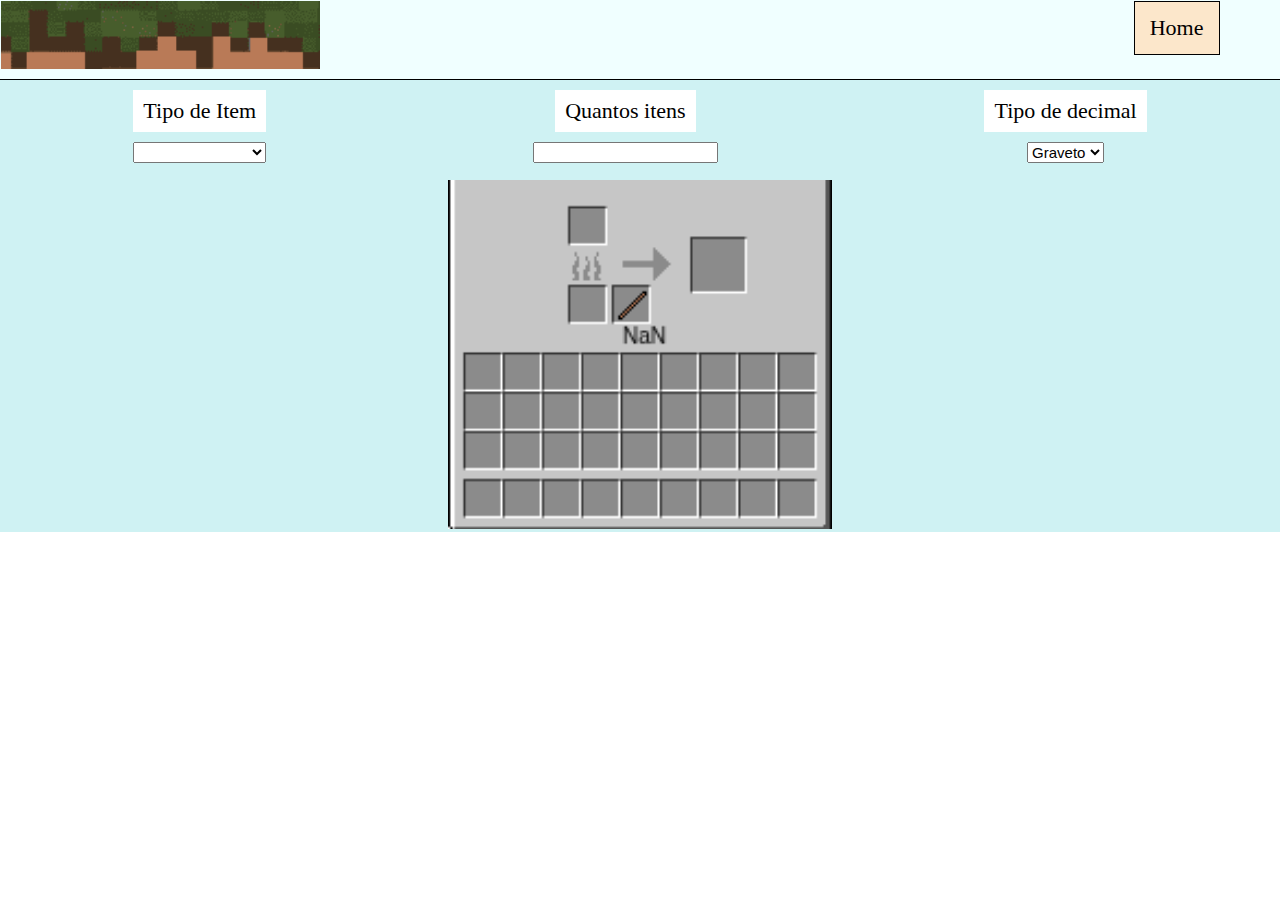
==== index.html @ de20a574 "Add files via upload" ====
<!DOCTYPE html>
<html>
<head>
	<meta charset="utf-8">
	<title>Calculadora Fornalha</title>
	<link rel="stylesheet" href="Reset.css">
	<link rel="stylesheet" href="Style.css">
	<link rel="stylesheet" href="Flexbox.css">
</head>
<body>
	<header>
		<div>
			<img src="Logo.png"></img>
			<nav>
					<ul><a href="index.html">Home</a></ul>
			</nav>
		</div>
	</header>
	<main>
		<section class="form">
			<form>
				<label for="carvão">Tipo de Item</label>
				<select id="carvão">
					<option value="0"></option>
					<option value="1">Carvão</option>
					<option value="2">Vara de Blase</option>
					<option value="3">Madeira</option>
					<option value="4">Bloco de Carvão</option>
					<option value="5">Lava</option>
					<option value="6">Graveto</option>
				</select>
				<label for="Itens">Quantos itens</label>
				<input type="number" id="Itens"></input>

				<label for="2carvão">Tipo de decimal</label>
				<select id="2carvão">
					<option value="0">Graveto</option>
					<option value="1">Madeira</option>
				</select>
			</form>
		<div class="canvas">
			<canvas width="176" height="160"></canvas>
		</div>
	</main>
</body>
	<script>
		var canvas = document.querySelector('canvas');
		var imagem = canvas.getContext('2d');
		var select = document.getElementById('carvão')
		
		var fornalha = new Image();
		fornalha.src = "furnacea.png";

		var carvãof = new Image();
		carvãof.src = "carvão.png";

		var varaf = new Image();
		varaf.src = "vara.png";

		var madeiraf = new Image();
		madeiraf.src = "madeira.png";

		var blcarvãof = new Image();
		blcarvãof.src = "blcarvão.png";

		var lavaf = new Image();
		lavaf.src = "lava.png";

		var gravetof = new Image();
		gravetof.src = "pal.png";

		var cb = new Array(
			"none",
			carvãof,
			varaf,
			madeiraf, 
			blcarvãof, 
			lavaf,
			gravetof
			);
		var slo = cb[select.value];

		function fornalhaf() {
			slo = cb[select.value];
			imagem.drawImage(fornalha, 0, 0);
			if(slo != "none") {
				imagem.drawImage(slo, 55, 48);
			}
		}
		setInterval(fornalhaf, 100);

		var qitens = document.getElementById('Itens');
		var queima = new Array(
			0,
			8,
			12,
			1,
			80,
			100,
			0.5
		)
		function alertar() {
			var selecdecimal = document.getElementById('2carvão');
			var decimalvalores = new Array(2, 1);
			var decimvl = decimalvalores[selecdecimal.value]
			var cbd = new Array(gravetof, madeiraf);
			var cbde = cbd[selecdecimal.value];
			var queimando = queima[select.value];
			if(qitens.value < 8 && select.value == 0 && qitens.value != 0) {
				select.value = 3;
			}
			if(qitens.value < 1 && select.value == 0 && qitens.value != 0) {
				select.value = 6;
			}
				var calculoinicial = qitens.value/queimando;
				var calculofinal = calculoinicial.toFixed(0);
				var queimadura = calculofinal*queimando;
				var calculodecimal = qitens.value - queimadura;
				if(calculodecimal < 0) {
					calculodecimal = calculodecimal + queimando;
					calculofinal = calculofinal - 1;
				}
				calculodecimal = calculodecimal*decimvl;
				imagem.drawImage(cbde, 75, 48);
				imagem.fillStyle = "Black";
				imagem.fillText(calculodecimal, 80, 75);

				if(qitens.value != 0 && select.value != 0) {
					if(qitens.value >= queimando) {
						imagem.fillStyle = "Black";
						imagem.fillText(calculofinal, 60, 75);
					}
				}
		}
		setInterval(alertar, 100)
	</script>
</html>
---- Style.css ----
.canvas {
    width: 30%;
    margin: 0 auto;
}
canvas {
    width: 100%;
}
header {
    background-color: azure;
    padding: 0.5px;
	padding-bottom: 10px;
	border-bottom: 1px solid black;
}
header img {
    width: 25%;
}
header ul {
    background-color: rgb(252, 231, 203);
    margin-right: 60px;
    font-size: 22px;
    padding: 15px;
    border: 1px solid black;
}
header a {
    text-decoration: none;
    color: black
}
header img {
    border: 0.5.px solid black;
}
main {
    background-color: rgb(207, 242, 243);
}
form {
    height: 100px;
}
label {
    font-size: 22px;
    background-color: white;
    padding: 10px;
    margin: 10px 0 10px 0;
}
select {
    font-size: 15px;
}
---- Flexbox.css ----
header div {
	display: flex;
    justify-content: space-between;
}
header ul {
    display: flex;
}
.form {
    display: flex;
    flex-flow: column;
}
form {
    display: flex;
    align-items: center;
    flex-flow: wrap column;
}
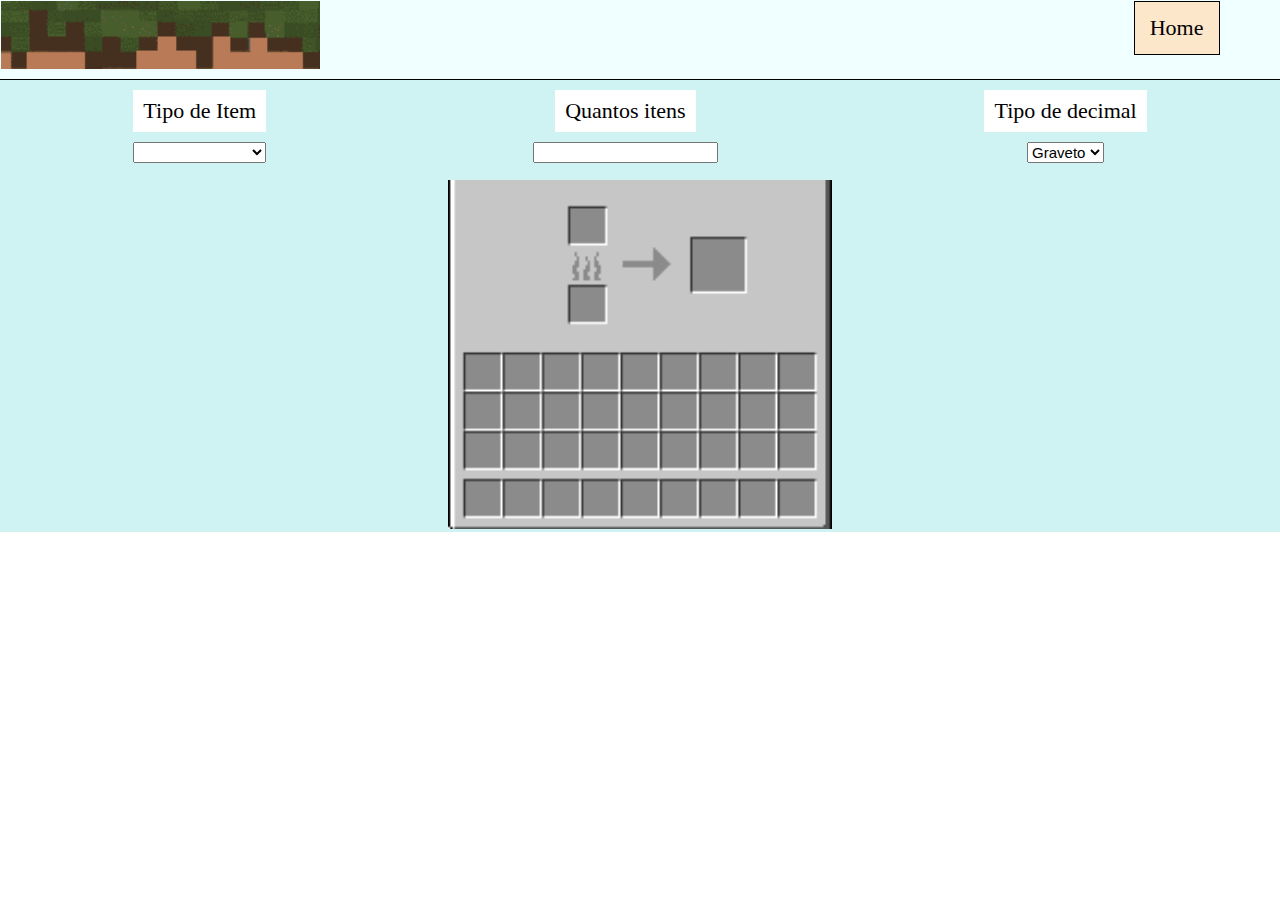
==== commit 5911e01d: "Add files via upload" ====
--- a/index.html
+++ b/index.html
@@ -120,17 +120,20 @@
 					calculodecimal = calculodecimal + queimando;
 					calculofinal = calculofinal - 1;
 				}
-				calculodecimal = calculodecimal*decimvl;
-				imagem.drawImage(cbde, 75, 48);
-				imagem.fillStyle = "Black";
-				imagem.fillText(calculodecimal, 80, 75);
-
+				if(!isNaN(calculodecimal)){
+				if(calculodecimal != 0) {
+					calculodecimal = calculodecimal*decimvl;
+					imagem.drawImage(cbde, 75, 48);
+					imagem.fillStyle = "Black";
+					imagem.fillText(calculodecimal, 80, 75);
+				}
 				if(qitens.value != 0 && select.value != 0) {
 					if(qitens.value >= queimando) {
 						imagem.fillStyle = "Black";
 						imagem.fillText(calculofinal, 60, 75);
 					}
 				}
+				}
 		}
 		setInterval(alertar, 100)
 	</script>
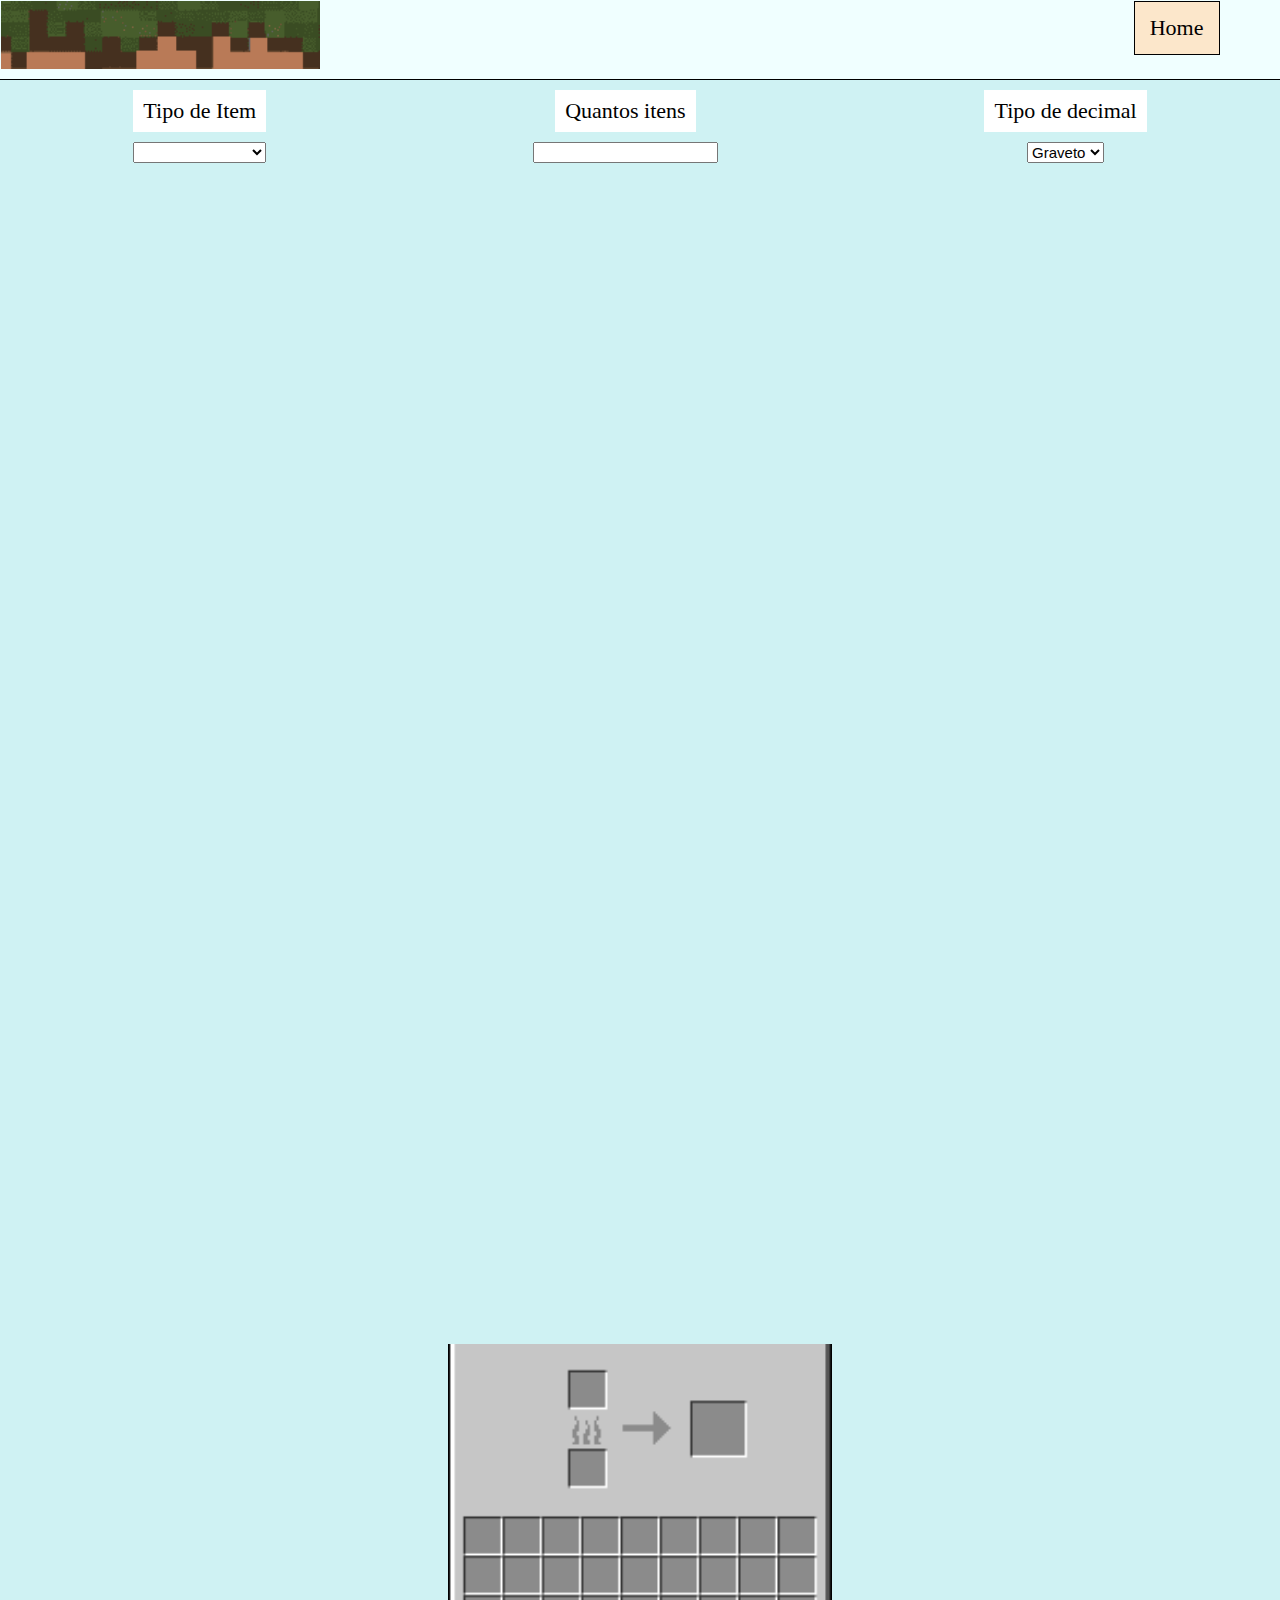
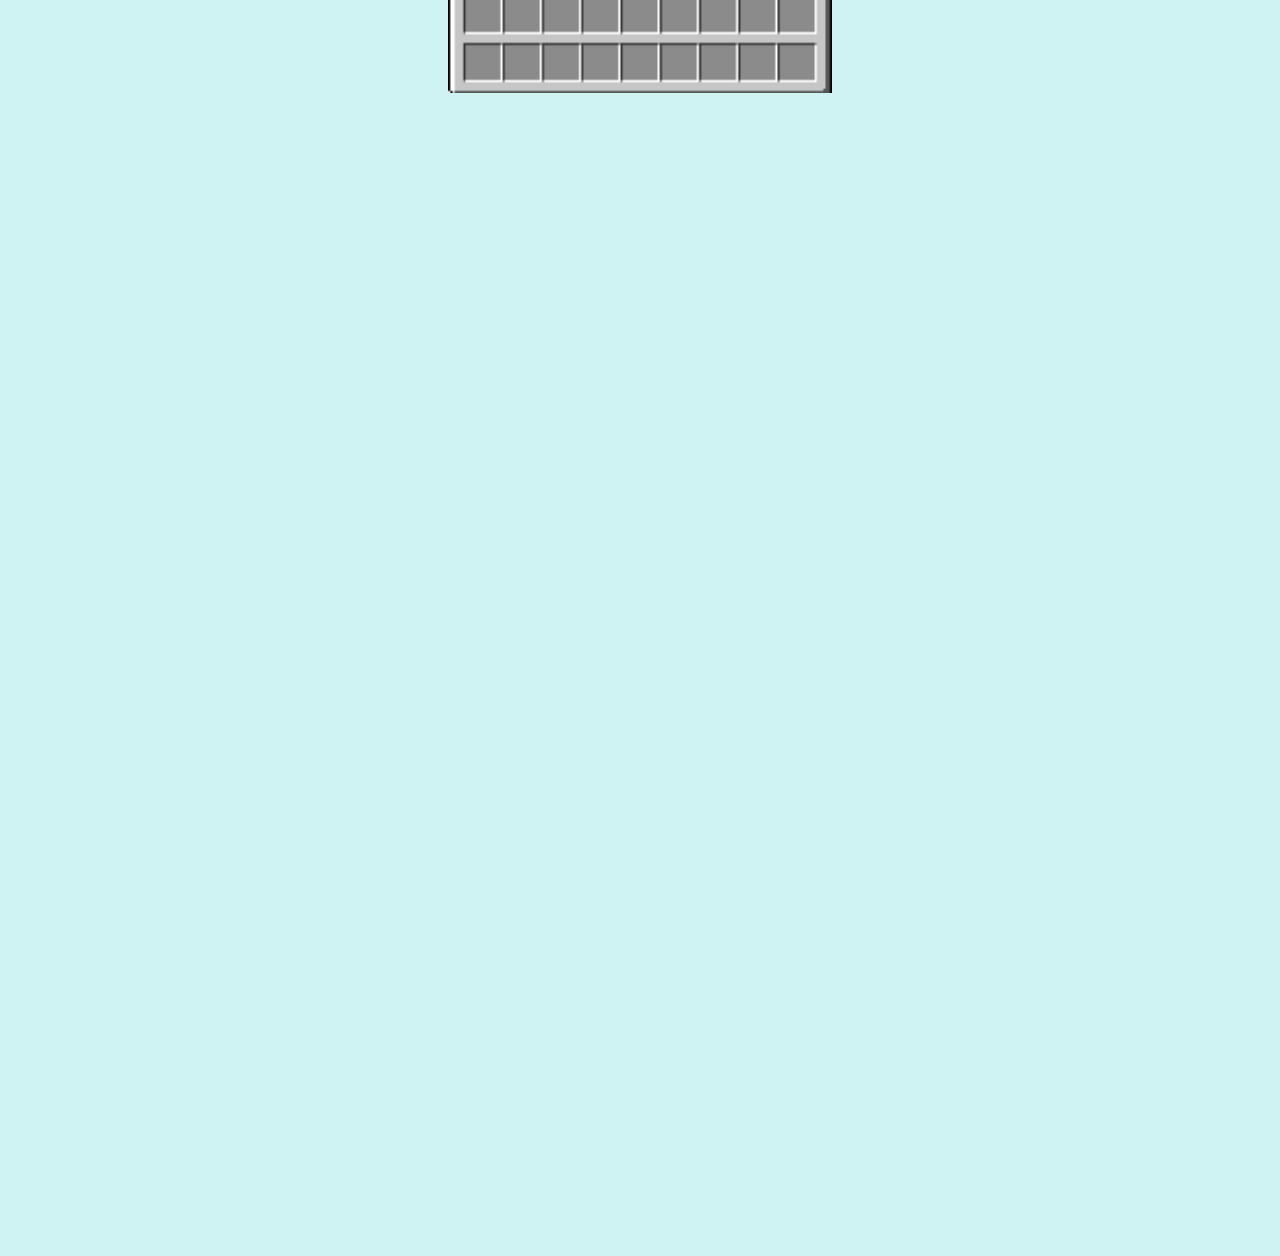
==== commit d61b48f4: "Update index.html" ====
--- a/index.html
+++ b/index.html
@@ -1,3 +1,5 @@
+
+</html>
 <!DOCTYPE html>
 <html>
 <head>
@@ -38,13 +40,21 @@
 					<option value="1">Madeira</option>
 				</select>
 			</form>
-		<div class="canvas">
-			<canvas width="176" height="160"></canvas>
-		</div>
+			<div class="flex">
+				<div class="canvas1">
+					<canvas width="176" height="160" id="esquerda"></canvas>
+				</div>
+				<div class="canvas">
+					<canvas width="176" height="160" id="Fornalha"></canvas>
+				</div>
+				<div class="canvas1">
+					<canvas width="176" height="160" id="direita"></canvas>
+				</div>
+				</div>
 	</main>
 </body>
 	<script>
-		var canvas = document.querySelector('canvas');
+		var canvas = document.querySelector('#Fornalha');
 		var imagem = canvas.getContext('2d');
 		var select = document.getElementById('carvão')
 		
@@ -82,9 +92,12 @@
 
 		function fornalhaf() {
 			slo = cb[select.value];
+			imagem.clearRect(0, 0, 176, 160);
+			cex.clearRect(0, 0, 176, 160)
 			imagem.drawImage(fornalha, 0, 0);
 			if(slo != "none") {
 				imagem.drawImage(slo, 55, 48);
+				cex.drawImage(slo, 0, 20);
 			}
 		}
 		setInterval(fornalhaf, 100);
@@ -126,15 +139,22 @@
 					imagem.drawImage(cbde, 75, 48);
 					imagem.fillStyle = "Black";
 					imagem.fillText(calculodecimal, 80, 75);
+					cex.drawImage(cbde, 0, 50);
+					cex.fillStyle = "Black";
+					cex.fillText(calculodecimal, 20, 70);
 				}
 				if(qitens.value != 0 && select.value != 0) {
 					if(qitens.value >= queimando) {
 						imagem.fillStyle = "Black";
 						imagem.fillText(calculofinal, 60, 75);
+						cex.fillStyle = "Black";
+						cex.fillText(calculofinal, 20, 40);
 					}
 				}
 				}
 		}
 		setInterval(alertar, 100)
+		var canvase = document.querySelector('#esquerda');
+		var cex = canvase.getContext('2d');
 	</script>
-</html>+</html>
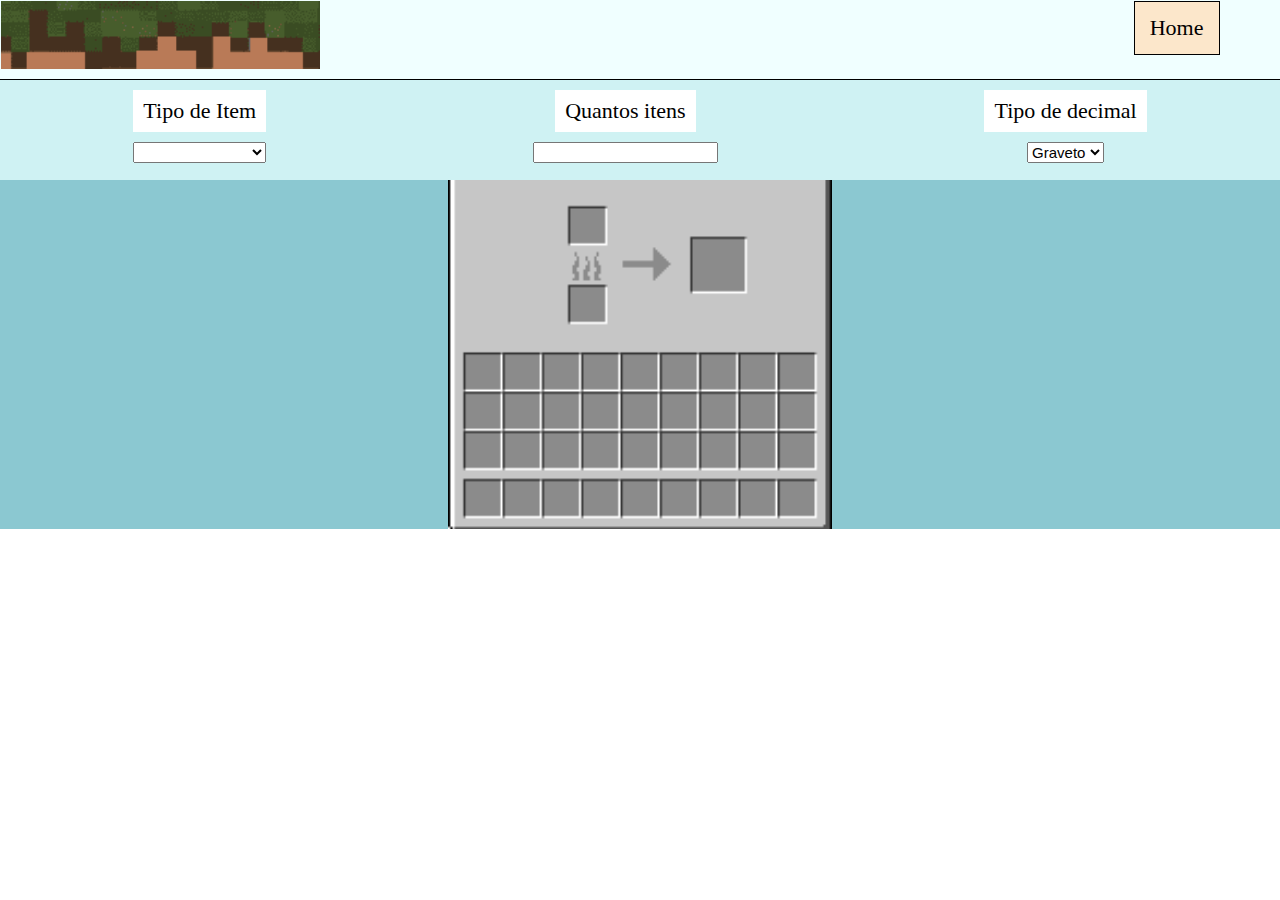
==== commit 8f9d3685: "Add files via upload" ====
--- a/index.html
+++ b/index.html
@@ -53,108 +53,5 @@
 				</div>
 	</main>
 </body>
-	<script>
-		var canvas = document.querySelector('#Fornalha');
-		var imagem = canvas.getContext('2d');
-		var select = document.getElementById('carvão')
-		
-		var fornalha = new Image();
-		fornalha.src = "furnacea.png";
-
-		var carvãof = new Image();
-		carvãof.src = "carvão.png";
-
-		var varaf = new Image();
-		varaf.src = "vara.png";
-
-		var madeiraf = new Image();
-		madeiraf.src = "madeira.png";
-
-		var blcarvãof = new Image();
-		blcarvãof.src = "blcarvão.png";
-
-		var lavaf = new Image();
-		lavaf.src = "lava.png";
-
-		var gravetof = new Image();
-		gravetof.src = "pal.png";
-
-		var cb = new Array(
-			"none",
-			carvãof,
-			varaf,
-			madeiraf, 
-			blcarvãof, 
-			lavaf,
-			gravetof
-			);
-		var slo = cb[select.value];
-
-		function fornalhaf() {
-			slo = cb[select.value];
-			imagem.clearRect(0, 0, 176, 160);
-			cex.clearRect(0, 0, 176, 160)
-			imagem.drawImage(fornalha, 0, 0);
-			if(slo != "none") {
-				imagem.drawImage(slo, 55, 48);
-				cex.drawImage(slo, 0, 20);
-			}
-		}
-		setInterval(fornalhaf, 100);
-
-		var qitens = document.getElementById('Itens');
-		var queima = new Array(
-			0,
-			8,
-			12,
-			1,
-			80,
-			100,
-			0.5
-		)
-		function alertar() {
-			var selecdecimal = document.getElementById('2carvão');
-			var decimalvalores = new Array(2, 1);
-			var decimvl = decimalvalores[selecdecimal.value]
-			var cbd = new Array(gravetof, madeiraf);
-			var cbde = cbd[selecdecimal.value];
-			var queimando = queima[select.value];
-			if(qitens.value < 8 && select.value == 0 && qitens.value != 0) {
-				select.value = 3;
-			}
-			if(qitens.value < 1 && select.value == 0 && qitens.value != 0) {
-				select.value = 6;
-			}
-				var calculoinicial = qitens.value/queimando;
-				var calculofinal = calculoinicial.toFixed(0);
-				var queimadura = calculofinal*queimando;
-				var calculodecimal = qitens.value - queimadura;
-				if(calculodecimal < 0) {
-					calculodecimal = calculodecimal + queimando;
-					calculofinal = calculofinal - 1;
-				}
-				if(!isNaN(calculodecimal)){
-				if(calculodecimal != 0) {
-					calculodecimal = calculodecimal*decimvl;
-					imagem.drawImage(cbde, 75, 48);
-					imagem.fillStyle = "Black";
-					imagem.fillText(calculodecimal, 80, 75);
-					cex.drawImage(cbde, 0, 50);
-					cex.fillStyle = "Black";
-					cex.fillText(calculodecimal, 20, 70);
-				}
-				if(qitens.value != 0 && select.value != 0) {
-					if(qitens.value >= queimando) {
-						imagem.fillStyle = "Black";
-						imagem.fillText(calculofinal, 60, 75);
-						cex.fillStyle = "Black";
-						cex.fillText(calculofinal, 20, 40);
-					}
-				}
-				}
-		}
-		setInterval(alertar, 100)
-		var canvase = document.querySelector('#esquerda');
-		var cex = canvase.getContext('2d');
-	</script>
-</html>
+	<script src="CalculaCombustivel.js"></script>
+</html>--- a/Style.css
+++ b/Style.css
@@ -1,6 +1,10 @@
 .canvas {
     width: 30%;
     margin: 0 auto;
+}
+.canvas1 {
+    width: 30%;
+    margin: 0 0 0 10px;
 }
 canvas {
     width: 100%;
@@ -42,4 +46,8 @@
 }
 select {
     font-size: 15px;
-}+}
+.flex {
+    width: 100%;
+    background-color: rgb(139, 200, 209);
+}
--- a/Flexbox.css
+++ b/Flexbox.css
@@ -13,4 +13,8 @@
     display: flex;
     align-items: center;
     flex-flow: wrap column;
-}+}
+.flex {
+    display: flex;
+    flex-flow: wrap wrap;
+}
